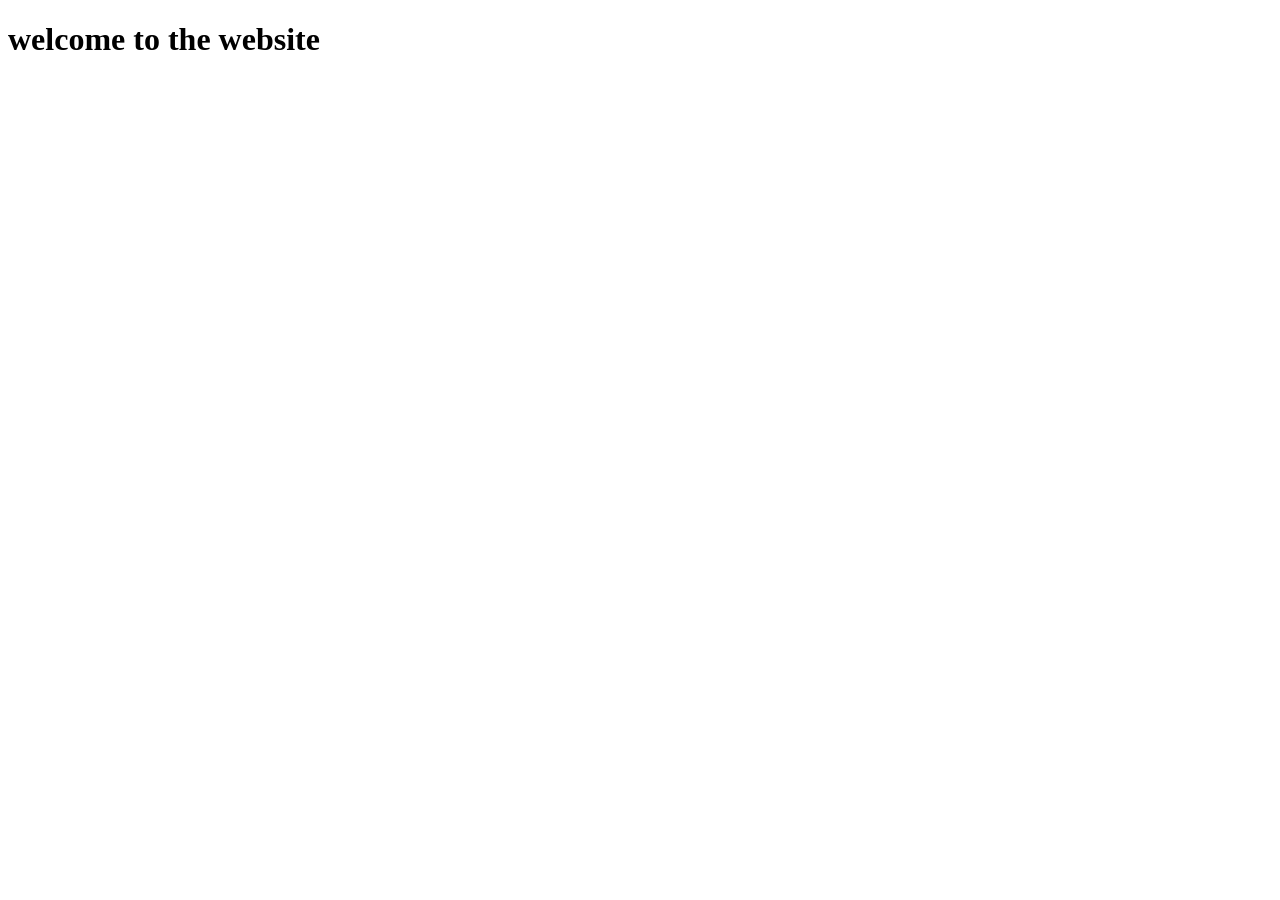
==== index.html @ f269fa6d "code updated" ====
<!DOCTYPE html>
<html lang="en">
<head>
    <meta charset="UTF-8">
    <meta name="viewport" content="width=device-width, initial-scale=1.0">
    <title>Document</title>
</head>
<body>
    <h1>welcome to the website</h1>
</body>
</html>
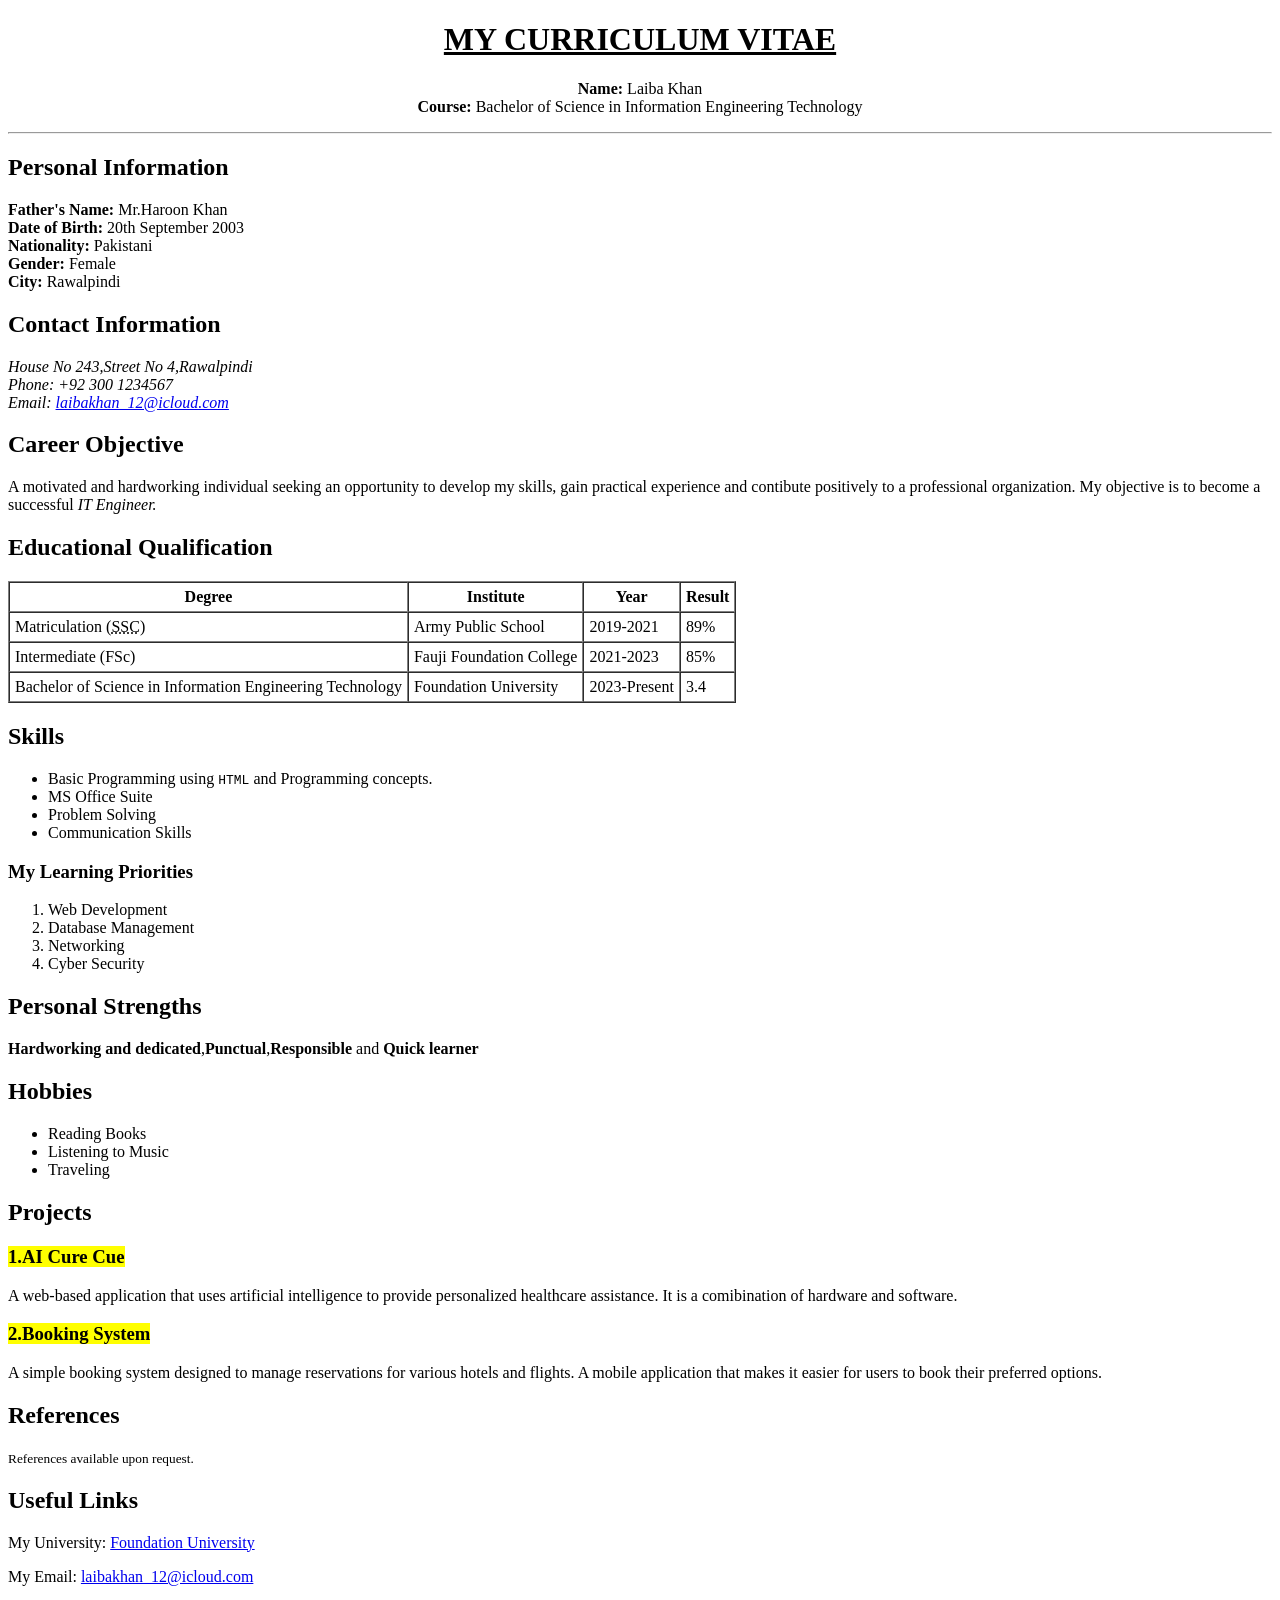
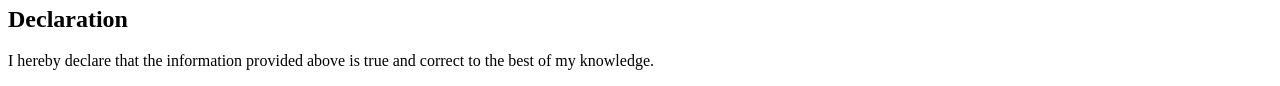
==== commit 553558f6: "Index File updated" ====
--- a/index.html
+++ b/index.html
@@ -3,9 +3,97 @@
 <head>
     <meta charset="UTF-8">
     <meta name="viewport" content="width=device-width, initial-scale=1.0">
-    <title>Document</title>
+    <title>My CV</title>
 </head>
 <body>
-    <h1>welcome to the website</h1>
+    <center>
+        <h1><u>MY CURRICULUM VITAE</u></h1>
+        <p> 
+            <b>Name:</b> Laiba Khan<br>
+            <b>Course:</b> Bachelor of Science in Information Engineering Technology<br>
+        </p>
+    </center>
+<hr> 
+<h2>Personal Information</h2>
+<p>
+    <b>Father's Name:</b> Mr.Haroon Khan<br>
+    <b>Date of Birth:</b> 20th September 2003<br>
+    <b>Nationality:</b> Pakistani<br>
+    <b>Gender:</b> Female<br>
+    <b>City:</b> Rawalpindi<br>
+</p>
+<h2>Contact Information</h2>
+<address>
+    House No 243,Street No 4,Rawalpindi<br>
+    Phone: +92 300 1234567<br>
+    Email: <a href="mailto:laibakhan_12@icloud.com">laibakhan_12@icloud.com</a>
+</address>
+<h2>Career Objective</h2>
+<p> A motivated and hardworking individual seeking an opportunity to develop my skills, gain practical experience and contibute positively to a professional organization. My objective is to become a successful <em> IT Engineer.</em></p>
+<h2>Educational Qualification</h2>
+<table border="1" cellspacing="0" cellpadding="5">
+    <tr>
+        <th>Degree</th>
+        <th>Institute</th>
+        <th>Year</th>
+        <th>Result</th>
+    </tr>
+      <tr>
+        <td>Matriculation (<abbr title="Secondary School Certificate">SSC</abbr>)</td>
+        <td>Army Public School</td>
+        <td>2019-2021</td>
+        <td>89%</td>
+    </tr>
+     <tr>
+        <td>Intermediate (FSc)</td>
+        <td>Fauji Foundation College</td>
+        <td>2021-2023</td>
+        <td>85%</td>
+    </tr>
+    <tr>
+        <td>Bachelor of Science in Information Engineering Technology</td>
+        <td>Foundation University</td>
+        <td>2023-Present</td>
+        <td>3.4</td>
+    </tr>
+</table>
+<div>
+<h2>Skills</h2>
+<ul>
+    <li>Basic Programming using <code>HTML</code> and Programming concepts.</li>
+    <li>MS Office Suite</li>
+    <li>Problem Solving</li>
+    <li>Communication Skills</li>
+</ul>
+</div>
+<h3>My Learning Priorities</h3>
+<ol> 
+    <li>Web Development</li>
+    <li>Database Management</li>
+    <li>Networking</li>
+    <li>Cyber Security</li>
+</ol>
+<h2>Personal Strengths</h2>
+<p> 
+<strong>Hardworking and dedicated</strong>,<b>Punctual</b>,<b>Responsible</b> and <b>Quick learner</b>
+</p>
+<h2>Hobbies</h2>
+    <ul>
+        <li>Reading Books</li>
+        <li>Listening to Music</li>
+        <li>Traveling</li>
+    </ul>
+<h2>Projects</h2>
+<h3><mark>1.AI Cure Cue</mark></h3>
+<p>A web-based application that uses artificial intelligence to provide personalized healthcare assistance. It is a comibination of hardware and software.</p>
+<h3><mark>2.Booking System</mark></h3>
+<p>A simple booking system designed to manage reservations for various hotels and flights. A mobile application that makes it easier for users to book their preferred options.</p>
+<h2>References</h2>
+<p><small>References available upon request.</small></p>
+<h2>Useful Links</h2>
+<p> My University: <a href="https://www.foundationuniversity.edu.pk" target="_blank">Foundation University</a></p> 
+<p>My Email: <a href="mailto:laibakhan_12@icloud.com">laibakhan_12@icloud.com</a></p> 
+<h2>Declaration</h2>
+<p>I hereby declare that the information provided above is true and correct to the best of my knowledge.</p>
 </body>
 </html>
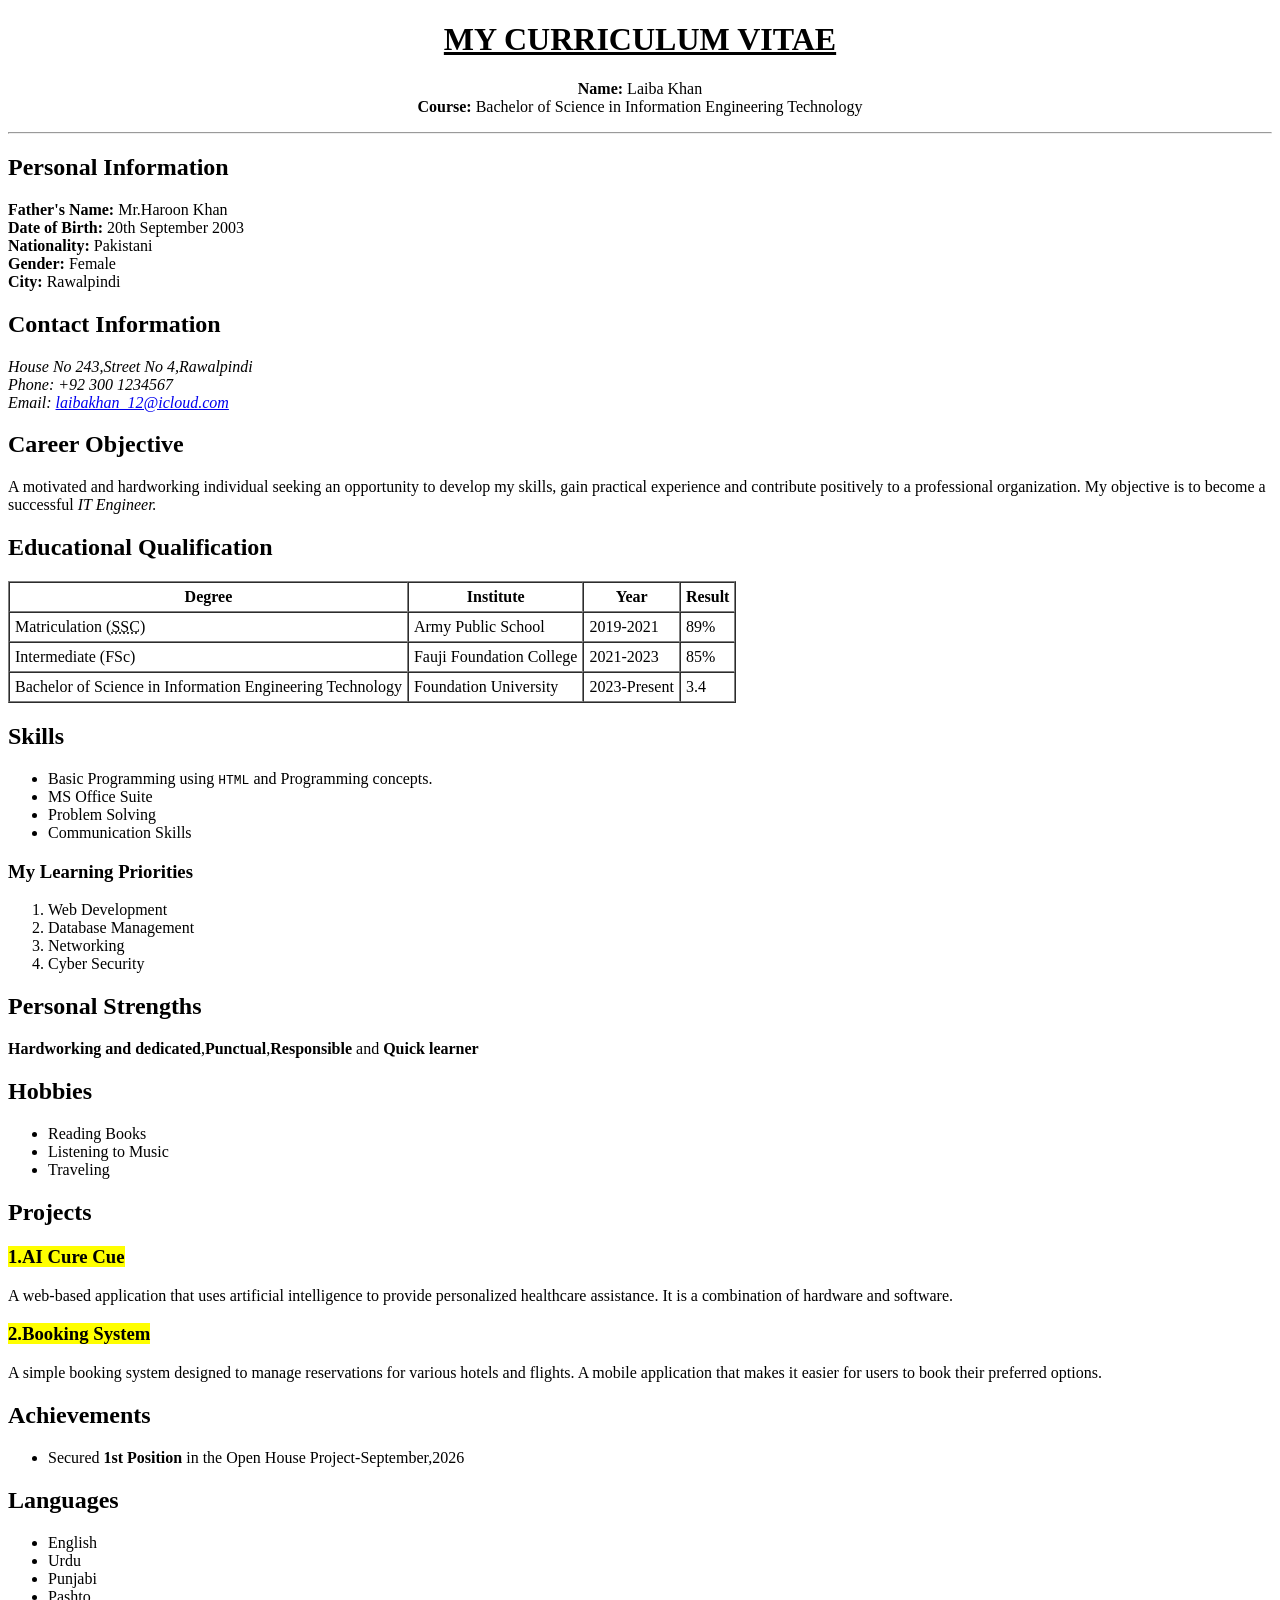
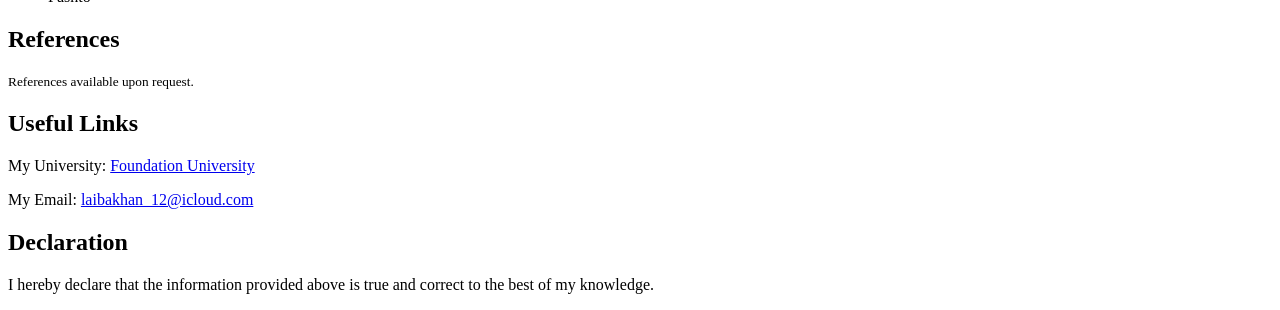
==== commit e9d83cad: "Update index.html" ====
--- a/index.html
+++ b/index.html
@@ -3,7 +3,7 @@
 <head>
     <meta charset="UTF-8">
     <meta name="viewport" content="width=device-width, initial-scale=1.0">
-    <title>My CV</title>
+    <title>Laiba Khan CV</title>
 </head>
 <body>
     <center>
@@ -29,7 +29,7 @@
     Email: <a href="mailto:laibakhan_12@icloud.com">laibakhan_12@icloud.com</a>
 </address>
 <h2>Career Objective</h2>
-<p> A motivated and hardworking individual seeking an opportunity to develop my skills, gain practical experience and contibute positively to a professional organization. My objective is to become a successful <em> IT Engineer.</em></p>
+<p> A motivated and hardworking individual seeking an opportunity to develop my skills, gain practical experience and contribute positively to a professional organization. My objective is to become a successful <em> IT Engineer.</em></p>
 <h2>Educational Qualification</h2>
 <table border="1" cellspacing="0" cellpadding="5">
     <tr>
@@ -85,9 +85,20 @@
     </ul>
 <h2>Projects</h2>
 <h3><mark>1.AI Cure Cue</mark></h3>
-<p>A web-based application that uses artificial intelligence to provide personalized healthcare assistance. It is a comibination of hardware and software.</p>
+<p>A web-based application that uses artificial intelligence to provide personalized healthcare assistance. It is a combination of hardware and software.</p>
 <h3><mark>2.Booking System</mark></h3>
 <p>A simple booking system designed to manage reservations for various hotels and flights. A mobile application that makes it easier for users to book their preferred options.</p>
+<h2>Achievements</h2>
+<ul>
+    <li>Secured <strong>1st Position</strong> in the Open House Project-September,2026</li>
+</ul>
+<h2>Languages</h2>
+<ul>
+    <li>English</li>
+    <li>Urdu</li>
+    <li>Punjabi</li>
+    <li>Pashto</li>
+</ul>
 <h2>References</h2>
 <p><small>References available upon request.</small></p>
 <h2>Useful Links</h2>
